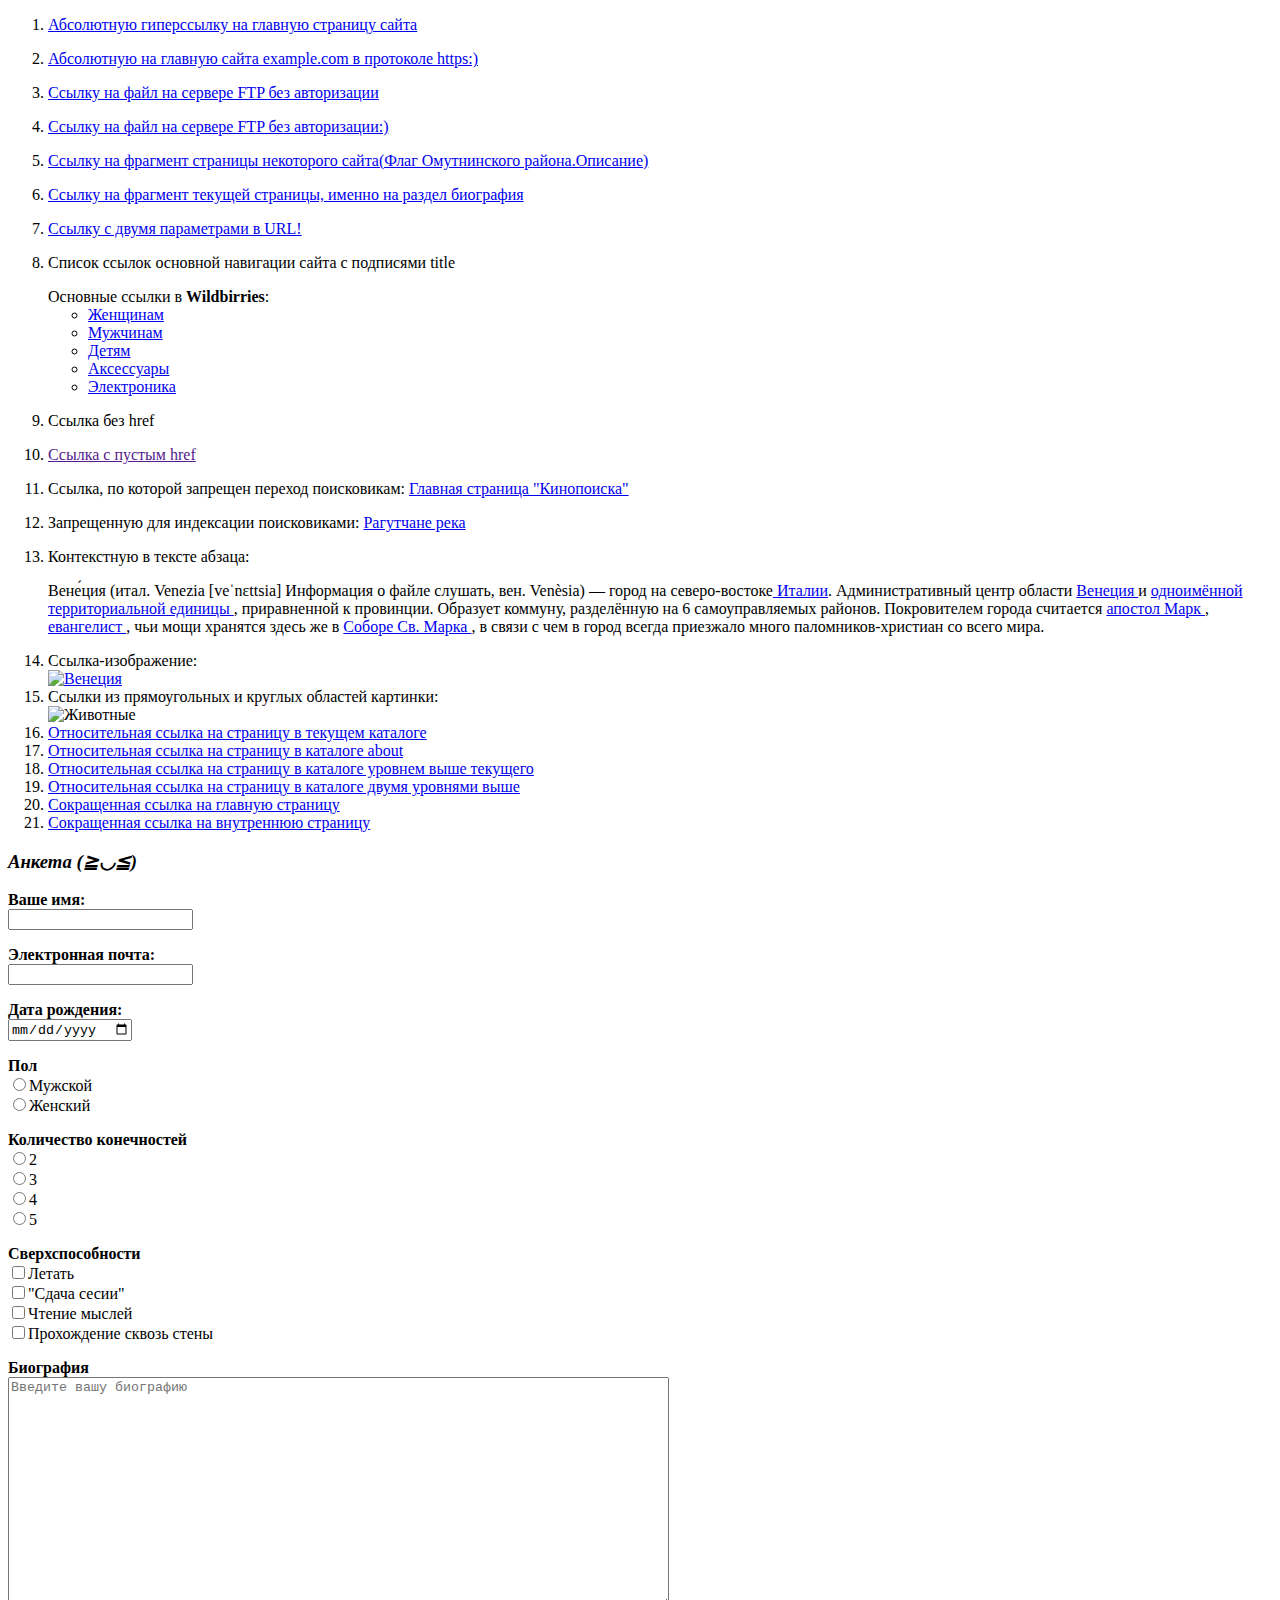
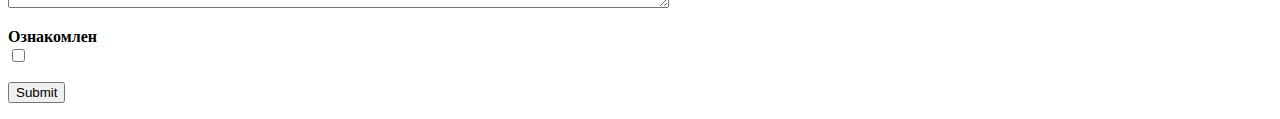
==== index.html @ 5d174b6d "Add files via upload" ====
<!DOCTYPE html>
<html>
<head>
    <title> Nadya Kobylskaya </title>
    <meta charset="utf-8">
    </head>
    <body>
        <ol>
            <li><p><a href="http://example.com"> Абсолютную гиперссылку на главную страницу сайта </a></p></li>
            <li><p> <a href="https://example.com"> Абсолютную на главную сайта example.com в протоколе https:)  </a> </p></li>
            <li><p><a href = "ftp://example.com/myfile.zip"> Cсылку на файл на сервере FTP без авторизации </a></p></li>
            <li><p><a href = "ftp://user:password@example.com/myfile.zip"> Cсылку на файл на сервере FTP без авторизации:) </a></p></li>
            <li><p> <a href= "https://ru.wikipedia.org/wiki/Флаг_Омутнинского_района#Описание">Ссылку на фрагмент страницы некоторого сайта(Флаг Омутнинского района.Описание)</a> </p></li>
            <li><p> <a href ="#Биография"> Ссылку на фрагмент текущей страницы, именно на раздел биография  </a></p></li>
            <li><p><a href = "https://ru.wikipedia.org/w/index.php?title=Флаг_Омутнинского_района&veaction=edit&section=0"> Ссылку с двумя параметрами в URL! </a></p></li>
            <li><p> Cписок ссылок основной навигации сайта с подписями title </p>
            Основные ссылки в <b>Wildbirries</b>:
            <ul type = "circle">
                <li> <a href = "https://www.wildberries.ru/catalog/zhenshchinam" title = "Выбор по категориям женской одежды"> Женщинам</a></li>
                <li> <a href = "https://www.wildberries.ru/catalog/muzhchinam" title = "Поиск по категориям мужской одежды"> Мужчинам</a></li>
                <li> <a href = "https://www.wildberries.ru/catalog/detyam" title = "Поиск по категориям детских товаров"> Детям</a></li>
                <li> <a href = "https://www.wildberries.ru/catalog/aksessuary" title = "Поиск по категориям аксессуаров">Аксессуары </a></li>
                <li> <a href = "https://www.wildberries.ru/catalog/elektronika" title = "Поиск по категориям электроники"> Электроника</a></li>
                </ul>
            </li>
            <li> <p> <a>Cсылка без href</a> </p> </li>
            <li><p> <a href= ""> Ссылка с пустым href </a> </p></li>
            <li><p> Ссылка, по которой запрещен переход поисковикам: <a href = "https://www.kinopoisk.ru" rel = nofollow> Главная страница "Кинопоиска" </a> </p></li>
            <li><p>Запрещенную для индексации поисковиками: <a href = "https://ru.wikipedia.org/wiki/Рагутчане"> Рагутчане река </a> </p></li>
            <li> <p> Контекстную в тексте абзаца: </p>
                <p> Вене́ция (итал. Venezia [veˈnɛttsia] Информация о файле слушать, вен. Venèsia) — город на северо-востоке<a href = https://ru.wikipedia.org/wiki/Италия> Италии</a>. Административный центр области <a href = "https://ru.wikipedia.org/wiki/Венеция_(область)"> Венеция </a> и <a href = "https://ru.wikipedia.org/wiki/Венеция_(метрополитенский_город)"> одноимённой территориальной единицы </a>, приравненной к провинции. Образует коммуну, разделённую на 6 самоуправляемых районов. Покровителем города считается <a href = "https://ru.wikipedia.org/wiki/Марк_(евангелист)"> апостол Марк </a>,   <a href = "https://ru.wikipedia.org/wiki/Евангелисты"> евангелист </a>, чьи мощи хранятся здесь же в <a href = "https://ru.wikipedia.org/wiki/Собор_Святого_Марка">Соборе Св. Марка </a>, в связи с чем в город всегда приезжало много паломников-христиан со всего мира. </p>
            </li>
            <li> Ссылка-изображение:
            <br /> <a href = "https://ru.wikipedia.org/wiki/Венеция" > <img alt="Венеция" src = "https://upload.wikimedia.org/wikipedia/commons/thumb/1/1e/Collage_Venezia.jpg/1024px-Collage_Venezia.jpg"
            height = "400" width = "500" > </a> </li>
            <li> Ссылки из прямоугольных и круглых областей картинки:
            <br />
            <img alt="Животные" src = "https://facenews.ua/media/illustration/celebrations/e305c004e38a5f3c.jpg"
            height = "400" width = "500" usemap = "#click" >
            <map name = "click">
            <area alt="Рыжий котёнок" shape = "rect" coords = "100,100,300,300" href = https://4lapy.ru title = "Ссылка на зоомагазин:)">
            <area alt="Собачка" shape = "circle" coords = "350,350,350" href = "https://www.googleadservices.com/pagead/aclk?sa=L&ai=DChcSEwiOuIe8v_zyAhVD07IKHc4TBpQYABADGgJscg&ae=2&ohost=www.google.com&cid=CAASEuRoGibmN-UAr34yb3FPXu9QNA&sig=AOD64_3TY0Tg-MZk-ZSAq2KIRb8DSSPDLg&q&adurl&ved=2ahUKEwjdsf27v_zyAhWKuosKHUg7D8QQ0Qx6BAgEEAE&dct=1" title = "Ссылка на приют для животных">
            </map>
            <li> <a href = "./example.html" > Относительная ссылка на страницу в текущем каталоге</a> </li>
            <li> <a href = "./about/example.html" > Относительная ссылка на страницу в каталоге about </a> </li>
            <li> <a href = "../example.html" > Относительная ссылка на страницу в каталоге уровнем выше текущего </a> </li>
            <li> <a href = "../../example.com" > Относительная ссылка на страницу в каталоге двумя уровнями выше </a> </li>
            <li> <a href = "/" > Сокращенная ссылка на главную страницу </a> </li>
            <li> <a href = "/example.html" > Сокращенная ссылка на внутреннюю страницу </a> </li>
        </ol>
        <h3><em> Анкета (≧◡≦) </em></h3>
        <form>
            <p>
            <b> Ваше имя: </b><br>
            <input type = "text" name = "name">
            </p>
            <p>
                <b> Электронная почта: </b><br>
                <input type = "email" name = "email">
            </p>
            <p>
                <b> Дата рождения: </b><br>
                <input type = "date" name = "birthdate">
            </p>
            <p>
                <b> Пол </b><br>
                <input type = "radio" name = "sex" value = "male">Мужской<br>
                <input type = "radio" name = "sex" value = "female">Женский
            </p>
            <p>
                <b> Количество конечностей </b><br>
                <input type = "radio" name = "limbs" value = "2">2<br>
                <input type = "radio" name = "limbs" value = "3">3<br>
                <input type = "radio" name = "limbs" value = "4">4<br>
                <input type = "radio" name = "limbs" value = "5">5
            </p>
            <p>
                <b> Сверхспособности </b><br>
                <input type = "checkbox" name = "abilities" value = "fly">Летать<br>
                <input type = "checkbox" name = "abilities" value = "get5">"Сдача сесии"<br>
                <input type = "checkbox" name = "abilities" value = "mind reading">Чтение мыслей<br>
                <input type = "checkbox" name = "abilities" value = "transparency">Прохождение сквозь стены
            </p>
            <p>
                <b> Биография </b><br>
                <textarea id = "Биография" wrap = "hard" name = "biography" rows = "15" cols = "80" placeholder = "Введите вашу биографию"></textarea>
            </p>
            <p>
                <b> Ознакомлен </b><br>
                <input type = "checkbox" name = "approval" value="agree">
            </p>
            <p>
                <input type = "submit">
            </p>
        </form>
    </body>
</html>
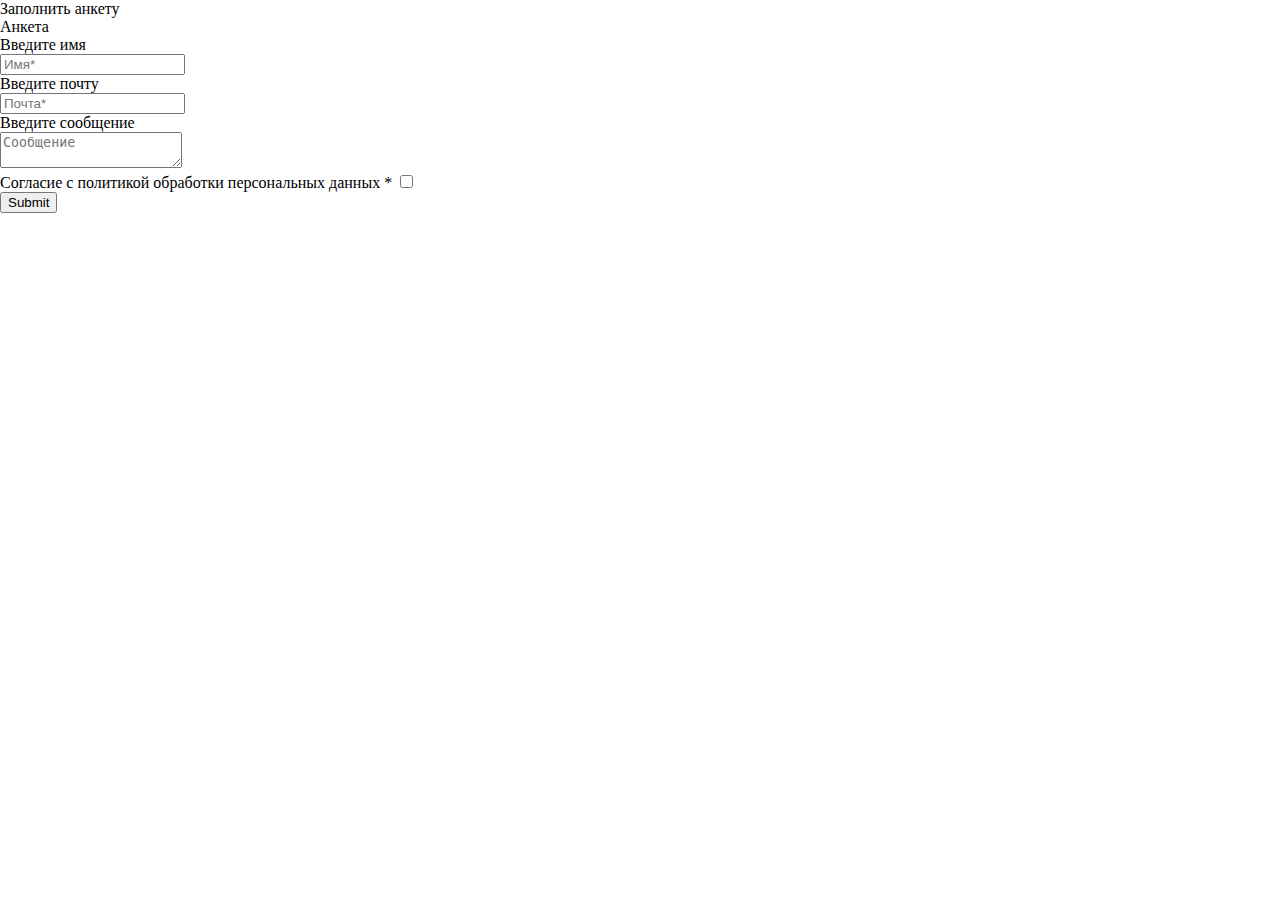
==== commit 76801317: "Add files via upload" ====
--- a/index.html
+++ b/index.html
@@ -1,97 +1,46 @@
-<!DOCTYPE html>
-<html>
-<head>
-    <title> Nadya Kobylskaya </title>
-    <meta charset="utf-8">
-    </head>
-    <body>
-        <ol>
-            <li><p><a href="http://example.com"> Абсолютную гиперссылку на главную страницу сайта </a></p></li>
-            <li><p> <a href="https://example.com"> Абсолютную на главную сайта example.com в протоколе https:)  </a> </p></li>
-            <li><p><a href = "ftp://example.com/myfile.zip"> Cсылку на файл на сервере FTP без авторизации </a></p></li>
-            <li><p><a href = "ftp://user:password@example.com/myfile.zip"> Cсылку на файл на сервере FTP без авторизации:) </a></p></li>
-            <li><p> <a href= "https://ru.wikipedia.org/wiki/Флаг_Омутнинского_района#Описание">Ссылку на фрагмент страницы некоторого сайта(Флаг Омутнинского района.Описание)</a> </p></li>
-            <li><p> <a href ="#Биография"> Ссылку на фрагмент текущей страницы, именно на раздел биография  </a></p></li>
-            <li><p><a href = "https://ru.wikipedia.org/w/index.php?title=Флаг_Омутнинского_района&veaction=edit&section=0"> Ссылку с двумя параметрами в URL! </a></p></li>
-            <li><p> Cписок ссылок основной навигации сайта с подписями title </p>
-            Основные ссылки в <b>Wildbirries</b>:
-            <ul type = "circle">
-                <li> <a href = "https://www.wildberries.ru/catalog/zhenshchinam" title = "Выбор по категориям женской одежды"> Женщинам</a></li>
-                <li> <a href = "https://www.wildberries.ru/catalog/muzhchinam" title = "Поиск по категориям мужской одежды"> Мужчинам</a></li>
-                <li> <a href = "https://www.wildberries.ru/catalog/detyam" title = "Поиск по категориям детских товаров"> Детям</a></li>
-                <li> <a href = "https://www.wildberries.ru/catalog/aksessuary" title = "Поиск по категориям аксессуаров">Аксессуары </a></li>
-                <li> <a href = "https://www.wildberries.ru/catalog/elektronika" title = "Поиск по категориям электроники"> Электроника</a></li>
-                </ul>
-            </li>
-            <li> <p> <a>Cсылка без href</a> </p> </li>
-            <li><p> <a href= ""> Ссылка с пустым href </a> </p></li>
-            <li><p> Ссылка, по которой запрещен переход поисковикам: <a href = "https://www.kinopoisk.ru" rel = nofollow> Главная страница "Кинопоиска" </a> </p></li>
-            <li><p>Запрещенную для индексации поисковиками: <a href = "https://ru.wikipedia.org/wiki/Рагутчане"> Рагутчане река </a> </p></li>
-            <li> <p> Контекстную в тексте абзаца: </p>
-                <p> Вене́ция (итал. Venezia [veˈnɛttsia] Информация о файле слушать, вен. Venèsia) — город на северо-востоке<a href = https://ru.wikipedia.org/wiki/Италия> Италии</a>. Административный центр области <a href = "https://ru.wikipedia.org/wiki/Венеция_(область)"> Венеция </a> и <a href = "https://ru.wikipedia.org/wiki/Венеция_(метрополитенский_город)"> одноимённой территориальной единицы </a>, приравненной к провинции. Образует коммуну, разделённую на 6 самоуправляемых районов. Покровителем города считается <a href = "https://ru.wikipedia.org/wiki/Марк_(евангелист)"> апостол Марк </a>,   <a href = "https://ru.wikipedia.org/wiki/Евангелисты"> евангелист </a>, чьи мощи хранятся здесь же в <a href = "https://ru.wikipedia.org/wiki/Собор_Святого_Марка">Соборе Св. Марка </a>, в связи с чем в город всегда приезжало много паломников-христиан со всего мира. </p>
-            </li>
-            <li> Ссылка-изображение:
-            <br /> <a href = "https://ru.wikipedia.org/wiki/Венеция" > <img alt="Венеция" src = "https://upload.wikimedia.org/wikipedia/commons/thumb/1/1e/Collage_Venezia.jpg/1024px-Collage_Venezia.jpg"
-            height = "400" width = "500" > </a> </li>
-            <li> Ссылки из прямоугольных и круглых областей картинки:
-            <br />
-            <img alt="Животные" src = "https://facenews.ua/media/illustration/celebrations/e305c004e38a5f3c.jpg"
-            height = "400" width = "500" usemap = "#click" >
-            <map name = "click">
-            <area alt="Рыжий котёнок" shape = "rect" coords = "100,100,300,300" href = https://4lapy.ru title = "Ссылка на зоомагазин:)">
-            <area alt="Собачка" shape = "circle" coords = "350,350,350" href = "https://www.googleadservices.com/pagead/aclk?sa=L&ai=DChcSEwiOuIe8v_zyAhVD07IKHc4TBpQYABADGgJscg&ae=2&ohost=www.google.com&cid=CAASEuRoGibmN-UAr34yb3FPXu9QNA&sig=AOD64_3TY0Tg-MZk-ZSAq2KIRb8DSSPDLg&q&adurl&ved=2ahUKEwjdsf27v_zyAhWKuosKHUg7D8QQ0Qx6BAgEEAE&dct=1" title = "Ссылка на приют для животных">
-            </map>
-            <li> <a href = "./example.html" > Относительная ссылка на страницу в текущем каталоге</a> </li>
-            <li> <a href = "./about/example.html" > Относительная ссылка на страницу в каталоге about </a> </li>
-            <li> <a href = "../example.html" > Относительная ссылка на страницу в каталоге уровнем выше текущего </a> </li>
-            <li> <a href = "../../example.com" > Относительная ссылка на страницу в каталоге двумя уровнями выше </a> </li>
-            <li> <a href = "/" > Сокращенная ссылка на главную страницу </a> </li>
-            <li> <a href = "/example.html" > Сокращенная ссылка на внутреннюю страницу </a> </li>
-        </ol>
-        <h3><em> Анкета (≧◡≦) </em></h3>
-        <form>
-            <p>
-            <b> Ваше имя: </b><br>
-            <input type = "text" name = "name">
-            </p>
-            <p>
-                <b> Электронная почта: </b><br>
-                <input type = "email" name = "email">
-            </p>
-            <p>
-                <b> Дата рождения: </b><br>
-                <input type = "date" name = "birthdate">
-            </p>
-            <p>
-                <b> Пол </b><br>
-                <input type = "radio" name = "sex" value = "male">Мужской<br>
-                <input type = "radio" name = "sex" value = "female">Женский
-            </p>
-            <p>
-                <b> Количество конечностей </b><br>
-                <input type = "radio" name = "limbs" value = "2">2<br>
-                <input type = "radio" name = "limbs" value = "3">3<br>
-                <input type = "radio" name = "limbs" value = "4">4<br>
-                <input type = "radio" name = "limbs" value = "5">5
-            </p>
-            <p>
-                <b> Сверхспособности </b><br>
-                <input type = "checkbox" name = "abilities" value = "fly">Летать<br>
-                <input type = "checkbox" name = "abilities" value = "get5">"Сдача сесии"<br>
-                <input type = "checkbox" name = "abilities" value = "mind reading">Чтение мыслей<br>
-                <input type = "checkbox" name = "abilities" value = "transparency">Прохождение сквозь стены
-            </p>
-            <p>
-                <b> Биография </b><br>
-                <textarea id = "Биография" wrap = "hard" name = "biography" rows = "15" cols = "80" placeholder = "Введите вашу биографию"></textarea>
-            </p>
-            <p>
-                <b> Ознакомлен </b><br>
-                <input type = "checkbox" name = "approval" value="agree">
-            </p>
-            <p>
-                <input type = "submit">
-            </p>
-        </form>
-    </body>
-</html>
+<!DOCTYPE html>
+<html lang="ru">
+
+<head>
+  <meta charset="UTF-8">
+  <meta name="viewport" content="width=device-width, initial-scale=1.0">
+  <title>Задание 8</title>
+  <link rel="stylesheet" href="style.css">
+</head>
+
+<body>
+  <div id="start">Заполнить анкету</div>
+  <div id="popupwrapper">
+    <div id="popup">
+      <div id="exit"></div>
+      <div class="popuptitle">Анкета</div>
+      <form id="my-form" accept-charset="UTF-8" >
+        <div>
+          <span class="titlefield">Введите имя</span><br>
+          <input class="field" type="text" name="name" placeholder="Имя*" required><br>
+        </div>
+        <div>
+          <span class="titlefield">Введите почту</span><br>
+          <input class="field" type="email" name="email" placeholder="Почта*" required><br>
+        </div>
+        <div>
+          <span class="titlefield">Введите сообщение</span><br>
+          <textarea placeholder="Сообщение" name="message"></textarea><br>
+        </div>
+        <div>
+          <span class="titlefield">Согласие с политикой обработки персональных данных *</span>
+          <input type="checkbox" name="agree" required>
+        </div>
+        <div>
+          <input id="submit" type="submit">
+        </div>
+
+      </form>
+    </div>
+  
+  </div>
+  <script src="https://carrier.formcarry.com/js/v1.js"></script>
+  <script src="./myscript.js"></script>
+</body>
+
+</html>--- a/style.css
+++ b/style.css
@@ -0,0 +1,117 @@
+@import url('https://fonts.googleapis.com/css2?family=Architects+Daughter&display=swap');
+.loga
+
+{
+    font-family:"Architects Daughter";
+
+    color: #FA8072;
+
+    margin: 0;
+    font-size: 2.5em;
+    padding: 50px
+}
+body
+{
+    margin: 0;
+}
+header
+{
+    background-color: antiquewhite;
+
+    margin-bottom: 10px;
+    height: 150px;
+}
+.logotip_photo
+{
+    float: left;
+    margin: 5px 5% 0 35%
+
+
+
+
+}
+ul.menu
+{
+    margin: 0; /* Обнуляем значение отступов */
+    padding-left: 4px; /* Значение полей */
+    margin: 0 auto;
+
+}
+   ul.menu li
+{
+    display: inline-block; /* Отображать как строчный элемент */
+    text-decoration: none;
+    margin-right: 50px; /* Отступ слева */
+    border: 1px solid #FFB6C1; /* Рамка вокруг текста */
+    padding: 10px 10px; /* Поля вокруг текста */
+    background-color: #FFB6C1;
+    border-bottom: 3px solid #C71585;
+
+}
+main
+{
+    max-width: 960px;
+    margin: 0 auto;
+
+    outline: 2px solid #FFB6C1; /*рамка по контуру меню */
+    border: 3px solid #fff;
+}
+.menu
+{
+    background: #FFDAB9;
+    font-size: 20px; /* Размер шрифта */
+    padding: 10px 20px; /* Поля вокруг текста */
+    text-align: center;
+    text-decoration-color: aliceblue
+
+}
+.r{
+    color: #C71585;
+}
+.ssulki
+{
+    background-color: antiquewhite;
+}
+.spisok
+{
+    color:forestgreen;
+    font-size: 20px;
+
+}
+.tablecol
+{
+    background-color: antiquewhite;
+}
+.table
+{
+    background-color: beige;
+}
+.table1
+{
+    background-color: darksalmon
+}
+th {
+    padding: 5px; /* Поля вокруг содержимого таблицы */
+    border: 0.5px solid pink; /* Параметры рамки */
+   }
+table
+{
+        border-spacing:0px;
+    border-collapse: collapse;
+}
+.anket
+{
+    background-color: antiquewhite;
+}
+.nadpis
+{
+    color: azure;
+    background-color:#BC8F8F;
+    padding: 1px;
+    font-size: 17px;
+    text-shadow: 6px 4px 3px #DEB887;
+}
+.fon
+{
+    background-image: url( pngtree-cute-sun-breeze-background-picturebackgroundbusinesslovelychildjapanese-stylefestival-image_55783.jpg);
+}
